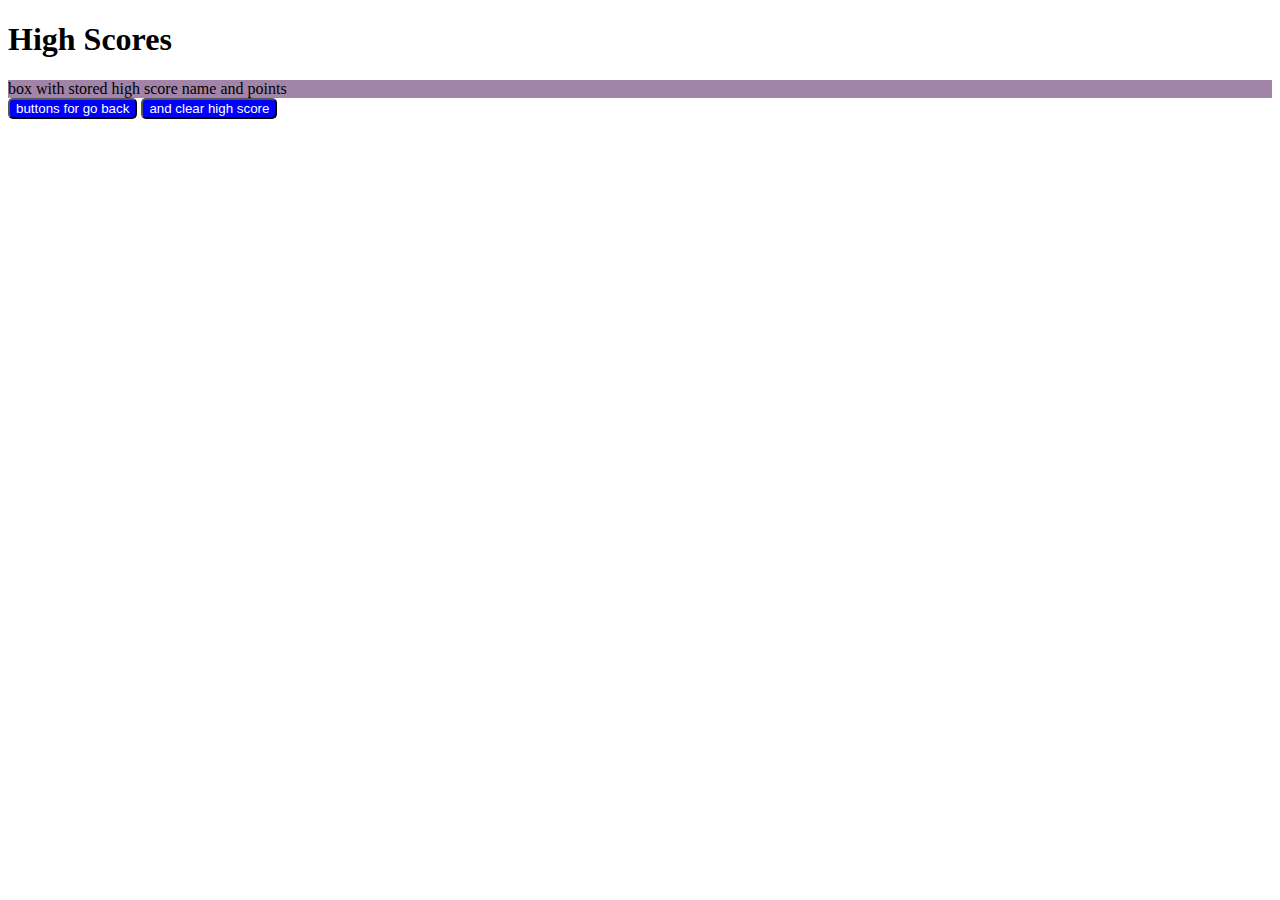
==== high-score.html @ e19e2565 "added high score html, bad CSS start" ====
<!DOCTYPE html>
<html lang="en">
<head>
  <meta charset="UTF-8">
  <meta http-equiv="X-UA-Compatible" content="IE=edge">
  <meta name="viewport" content="width=device-width, initial-scale=1.0">
  <title>Timed Quiz High Score</title>
  <link rel="stylesheet" href="./assets/css/style.css">
</head>
<body>
  <h1>High Scores</h1>
  <div class="stored-score">box with stored high score name and points </div>
  <div class="clear-back">
    <button class="btn back-btn">buttons for go back</button>
    <button class="btn clear-btn">and clear high score</button>
  </div>
   
</body>
</html>
---- assets/css/style.css ----
body{
  box-sizing: border-box;
};

header {
  padding: 20px;
  display: flex;
  flex-wrap: wrap;
  align-content: space-between;
  justify-content: space-between;
}

header div {
  width: 49%;
}

.high-score a{
  color:#8a2be2;
  font-size: 20px;
  padding-top: 30px;
  text-decoration: none;
}

.question {
  font-size: 30px;
  font-weight: bold;

}

.answers {
  font-size: 18px;
}

.btn {
  background-color: blue;
  color: white;
  border-radius: 5px;
}

.btn:hover {
  background-color: pink;
}

.answer-btn {
  width: 150px;
}


.grade {
  display: flex;
  color: grey;
  font-style: italic;
  font-size: 30px;
  border-top: 2px grey solid;
}
.stored-score {
  background-color: rgb(161, 132, 168);
}
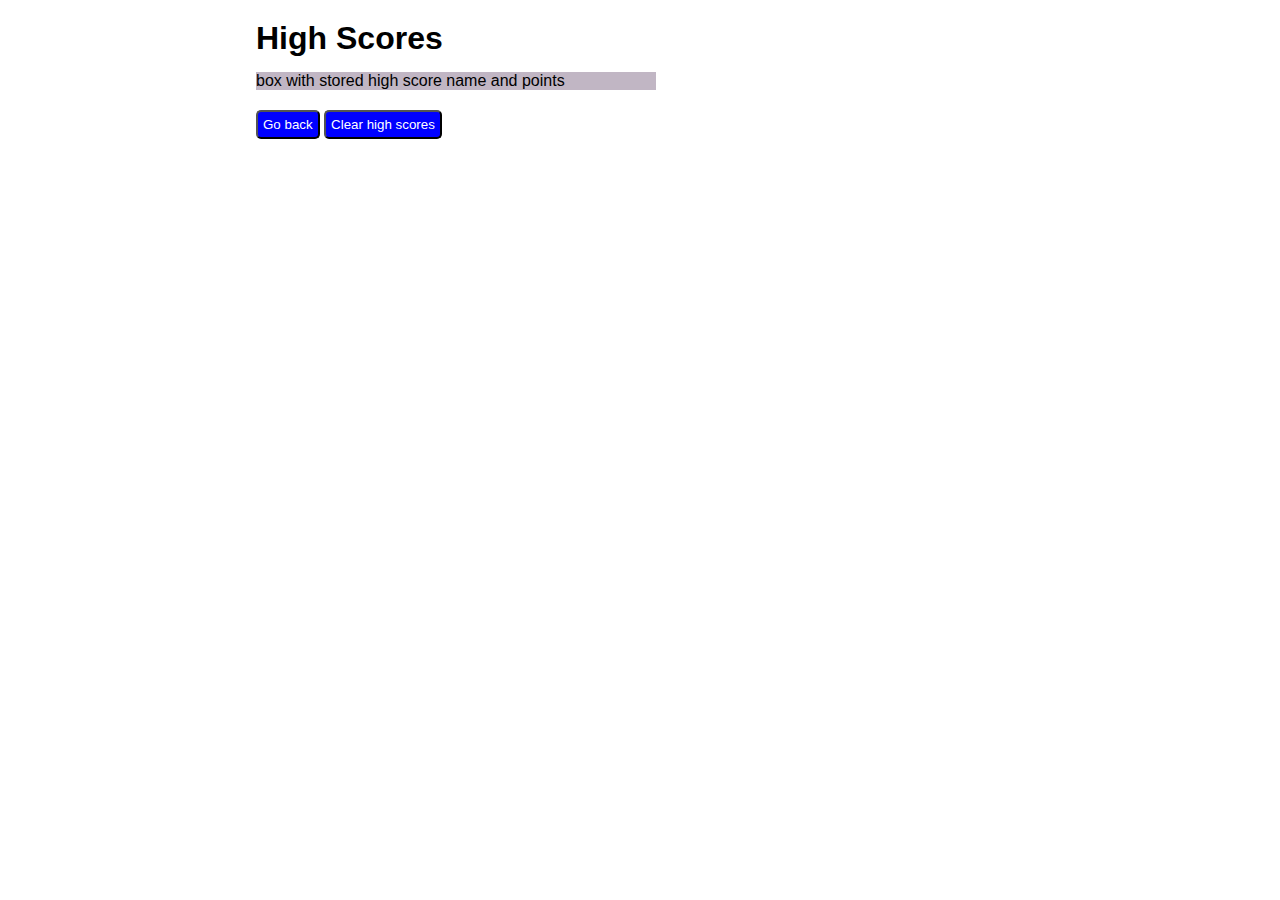
==== commit e71c36d1: "high score page" ====
--- a/high-score.html
+++ b/high-score.html
@@ -1,5 +1,6 @@
 <!DOCTYPE html>
 <html lang="en">
+
 <head>
   <meta charset="UTF-8">
   <meta http-equiv="X-UA-Compatible" content="IE=edge">
@@ -7,13 +8,16 @@
   <title>Timed Quiz High Score</title>
   <link rel="stylesheet" href="./assets/css/style.css">
 </head>
+
 <body>
-  <h1>High Scores</h1>
-  <div class="stored-score">box with stored high score name and points </div>
-  <div class="clear-back">
-    <button class="btn back-btn">buttons for go back</button>
-    <button class="btn clear-btn">and clear high score</button>
-  </div>
-   
+  <main class="card high-score-page">
+    <h1>High Scores</h1>
+    <div class="stored-score">box with stored high score name and points </div>
+    <div class="clear-back">
+      <button class="btn back-btn">Go back</button>
+      <button class="btn clear-btn">Clear high scores</button>
+    </div>
+  </main>
 </body>
+
 </html>--- a/assets/css/style.css
+++ b/assets/css/style.css
@@ -1,58 +1,128 @@
-body{
+* {
   box-sizing: border-box;
-};
+  margin: 0px;
+  padding: 0px;
+}
 
-header {
-  padding: 20px;
+body {
+  font-family: Arial, Helvetica, sans-serif;
   display: flex;
   flex-wrap: wrap;
-  align-content: space-between;
-  justify-content: space-between;
 }
 
-header div {
-  width: 49%;
+.header {
+  display: flex;
+  padding: 10px;
+  align-items: center;
+  justify-content: space-between;
+  width: 100%;
+  margin-top: 20px;
 }
 
-.high-score a{
-  color:#8a2be2;
-  font-size: 20px;
+.front-page {
+  display: flex;
+  align-items: center;
+  flex-wrap: wrap;
+  justify-content: center;
+  width: 100%;
+  flex-direction: column;
+}
+
+.front-page-header {
+  padding-top: 35px;
+}
+
+.front-page-paragraph {
+  text-align: center;
+  padding: 20px;
+}
+
+.start-btn {
+  padding: 10px 20px;
+  width: 120px
+}
+
+.header a {
+  color: #8a2be2;
+  font-size: 16px;
   padding-top: 30px;
   text-decoration: none;
 }
 
 .question {
-  font-size: 30px;
-  font-weight: bold;
-
+  font-size: 14px;
+  font-weight: bolder;
+  margin-bottom: 10px;
 }
 
-.answers {
-  font-size: 18px;
+.question-box,
+.card {
+  display: flex;
+  flex-flow: column nowrap;
+  align-items: left;
+  width: 60%;
+  margin: 20px auto;
+}
+
+.hide {
+  display: none;
 }
 
 .btn {
   background-color: blue;
   color: white;
   border-radius: 5px;
+  padding: 5px;
+  margin: 5px 0px;
 }
 
 .btn:hover {
   background-color: pink;
+  cursor: pointer;
 }
 
 .answer-btn {
   width: 150px;
 }
 
+.done-title,
+.final {
+  margin: 10px 0;
+}
+
+.initials {
+  display: flex;
+  font-size: 16px;
+  align-items: center;
+}
+
+.input-box {
+  width: 200px;
+  border: solid 1px blue;
+  height: 26px;
+  margin: 0 10px
+}
+
+.submit-btn {
+  margin: 0;
+  padding: 2px 15px;
+  font-size: 12px
+}
 
 .grade {
   display: flex;
-  color: grey;
+  color: lightgrey;
   font-style: italic;
   font-size: 30px;
-  border-top: 2px grey solid;
+  border-top: 2px lightgrey solid;
+  margin-top: 20px;
 }
+
 .stored-score {
-  background-color: rgb(161, 132, 168);
+  margin: 15px 0;
+  width:400px;
+}
+
+.stored-score {
+  background-color: rgb(193, 182, 196);
 }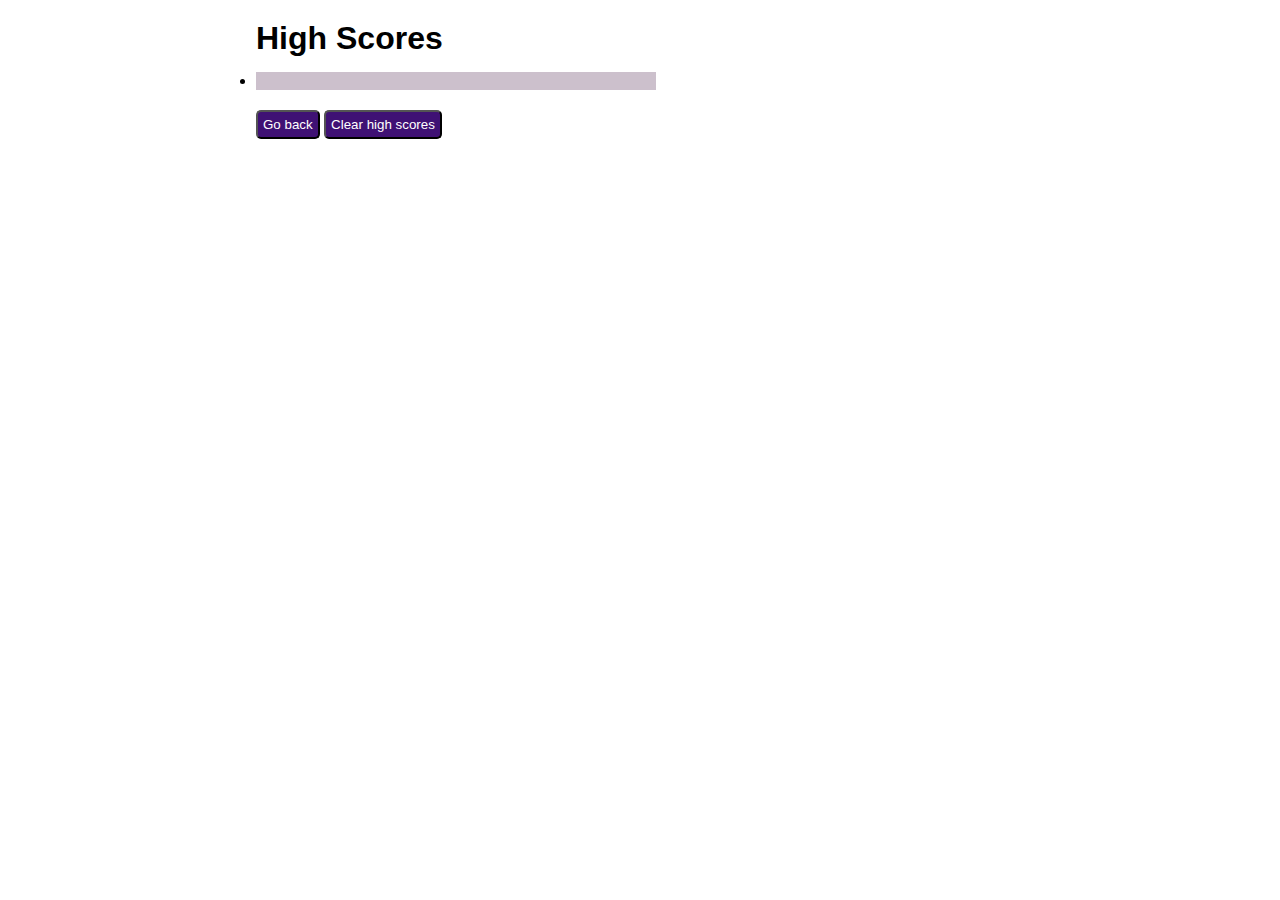
==== commit afceec55: "local storage saving and retrieving and high score page buttons" ====
--- a/high-score.html
+++ b/high-score.html
@@ -10,14 +10,17 @@
 </head>
 
 <body>
-  <main class="card high-score-page">
+  <main id="high-score-page" class="card high-score-page">
     <h1>High Scores</h1>
-    <div class="stored-score">box with stored high score name and points </div>
+    <div id="stored-score" class="stored-score">
+      <ul id="score-list"><li id="score"></li></ul>
+    </div>
     <div class="clear-back">
-      <button class="btn back-btn">Go back</button>
-      <button class="btn clear-btn">Clear high scores</button>
+      <button id="back-btn" class="btn back-btn">Go back</button>
+      <button id="clear-btn" class="btn clear-btn">Clear high scores</button>
     </div>
   </main>
+  <script src="./assets/js/highScoreScript.js"></script>
 </body>
 
 </html>--- a/assets/css/style.css
+++ b/assets/css/style.css
@@ -43,15 +43,16 @@
 }
 
 .header a {
-  color: #8a2be2;
+  color: #ba62c5;
   font-size: 16px;
   padding-top: 30px;
   text-decoration: none;
+  font-weight: bold;
 }
 
 .question {
-  font-size: 14px;
-  font-weight: bolder;
+  font-size: 32px;
+  font-weight: bold;
   margin-bottom: 10px;
 }
 
@@ -64,12 +65,9 @@
   margin: 20px auto;
 }
 
-.hide {
-  display: none;
-}
 
 .btn {
-  background-color: blue;
+  background-color: rgb(63, 17, 116);
   color: white;
   border-radius: 5px;
   padding: 5px;
@@ -77,11 +75,12 @@
 }
 
 .btn:hover {
-  background-color: pink;
+  background-color: rgb(173, 69, 194);
   cursor: pointer;
+  border: rgb(173,69,194) solid 2px;
 }
 
-.answer-btn {
+.choice-btn {
   width: 150px;
 }
 
@@ -124,5 +123,13 @@
 }
 
 .stored-score {
-  background-color: rgb(193, 182, 196);
+  background-color: rgb(204, 192, 204);
+}
+
+.hide {
+  display: none;
+}
+
+.show {
+  display: flex;
 }